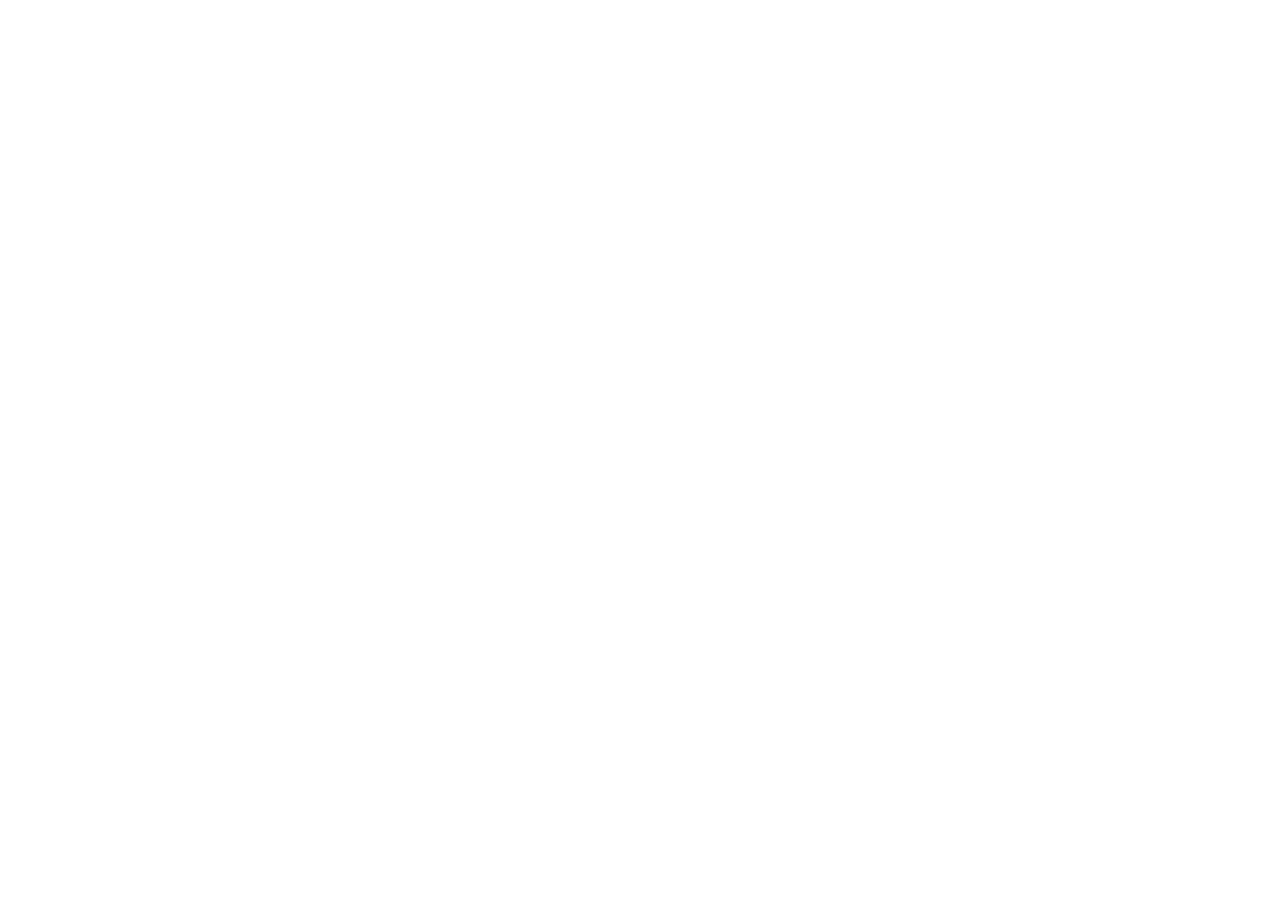
==== employees/employee.html @ 6f058da3 "first commit" ====
<!DOCTYPE html>
<html lang="en">
<head>
    <meta charset="UTF-8">
    <meta http-equiv="X-UA-Compatible" content="IE=edge">
    <meta name="viewport" content="width=device-width, initial-scale=1.0">
    <link rel="stylesheet" href="../Styles/employee.css">
    <title>Vista Empleado</title>
</head>
<body>
    <div id="container" class="container">


    </div>
    
    <script src="../Js/employee.js"></script>
</body>
</html>
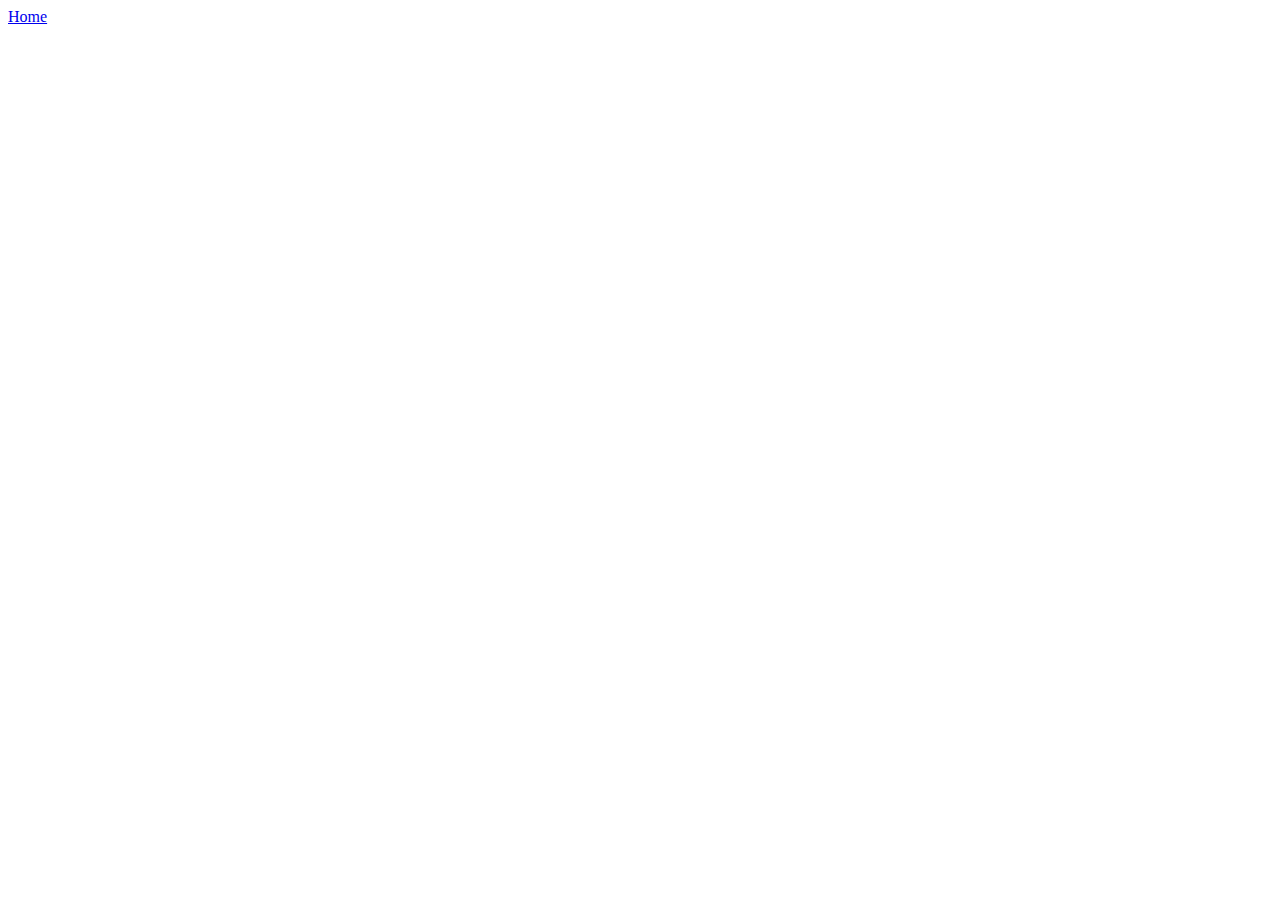
==== commit 9687abc0: "desgin to show employees" ====
--- a/employees/employee.html
+++ b/employees/employee.html
@@ -8,6 +8,7 @@
     <title>Vista Empleado</title>
 </head>
 <body>
+    <a href="../index.html">Home</a>
     <div id="container" class="container">
 
 
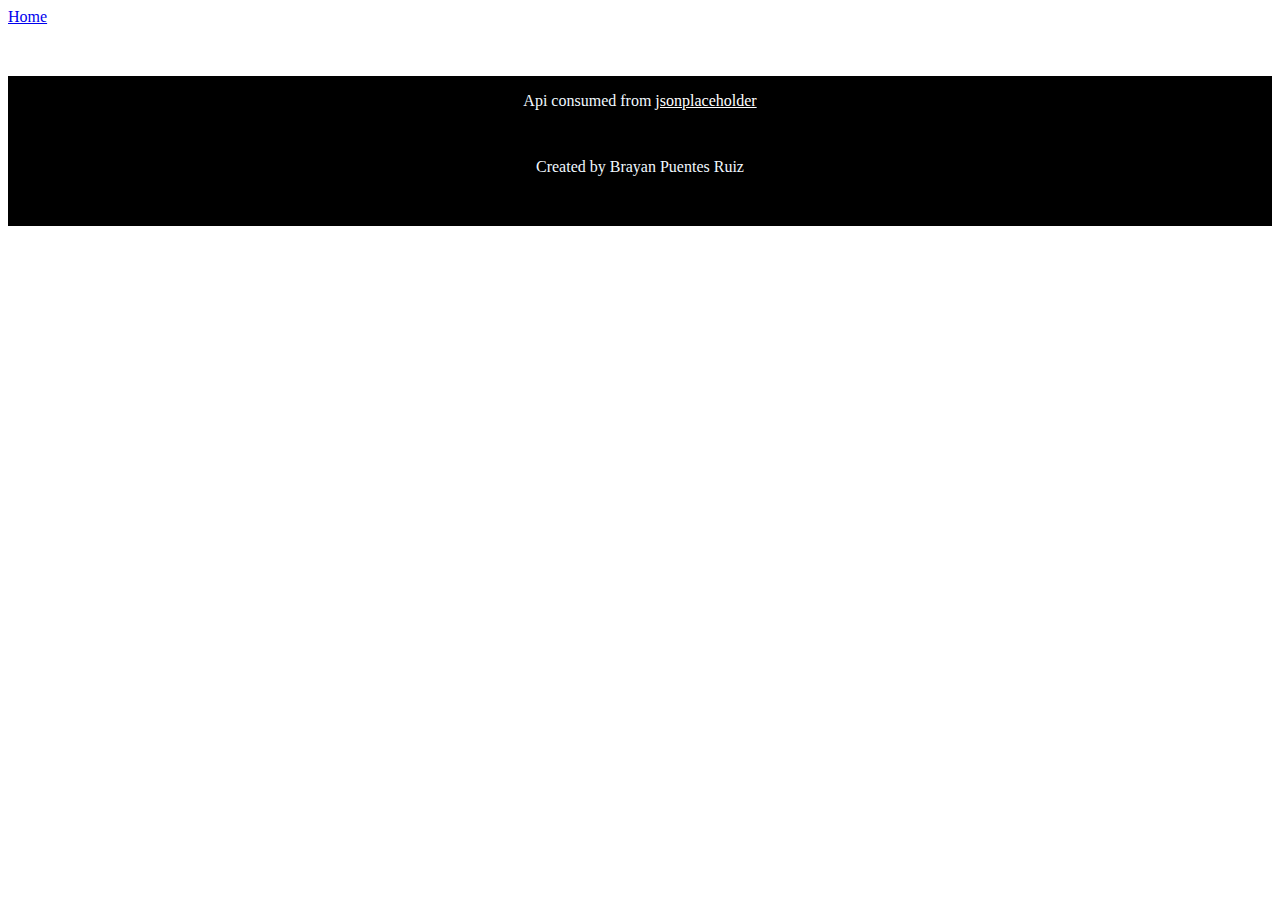
==== commit f37a88d6: "created footer and resposive" ====
--- a/employees/employee.html
+++ b/employees/employee.html
@@ -1,5 +1,6 @@
 <!DOCTYPE html>
 <html lang="en">
+
 <head>
     <meta charset="UTF-8">
     <meta http-equiv="X-UA-Compatible" content="IE=edge">
@@ -7,13 +8,22 @@
     <link rel="stylesheet" href="../Styles/employee.css">
     <title>Vista Empleado</title>
 </head>
+
 <body>
     <a href="../index.html">Home</a>
     <div id="container" class="container">
 
 
     </div>
-    
+    <footer class="footer center">
+        <p>
+            Api consumed from <a href="https://jsonplaceholder.typicode.com/" target="_blank">jsonplaceholder</a>
+        </p>
+        <p>Created by Brayan Puentes Ruiz</p>
+
+    </footer>
+
     <script src="../Js/employee.js"></script>
 </body>
+
 </html>--- a/Styles/employee.css
+++ b/Styles/employee.css
@@ -0,0 +1,36 @@
+
+
+
+
+
+
+
+
+
+
+
+
+
+
+
+
+
+
+
+.footer{
+    width:100%;
+    height:150px;
+    margin-top: 50px;
+    background: #000;
+    color:aliceblue;
+}
+.footer a{
+    
+    color:#fff;
+}
+.footer p{
+    padding: 1em;
+}
+.center{
+    text-align: center;
+}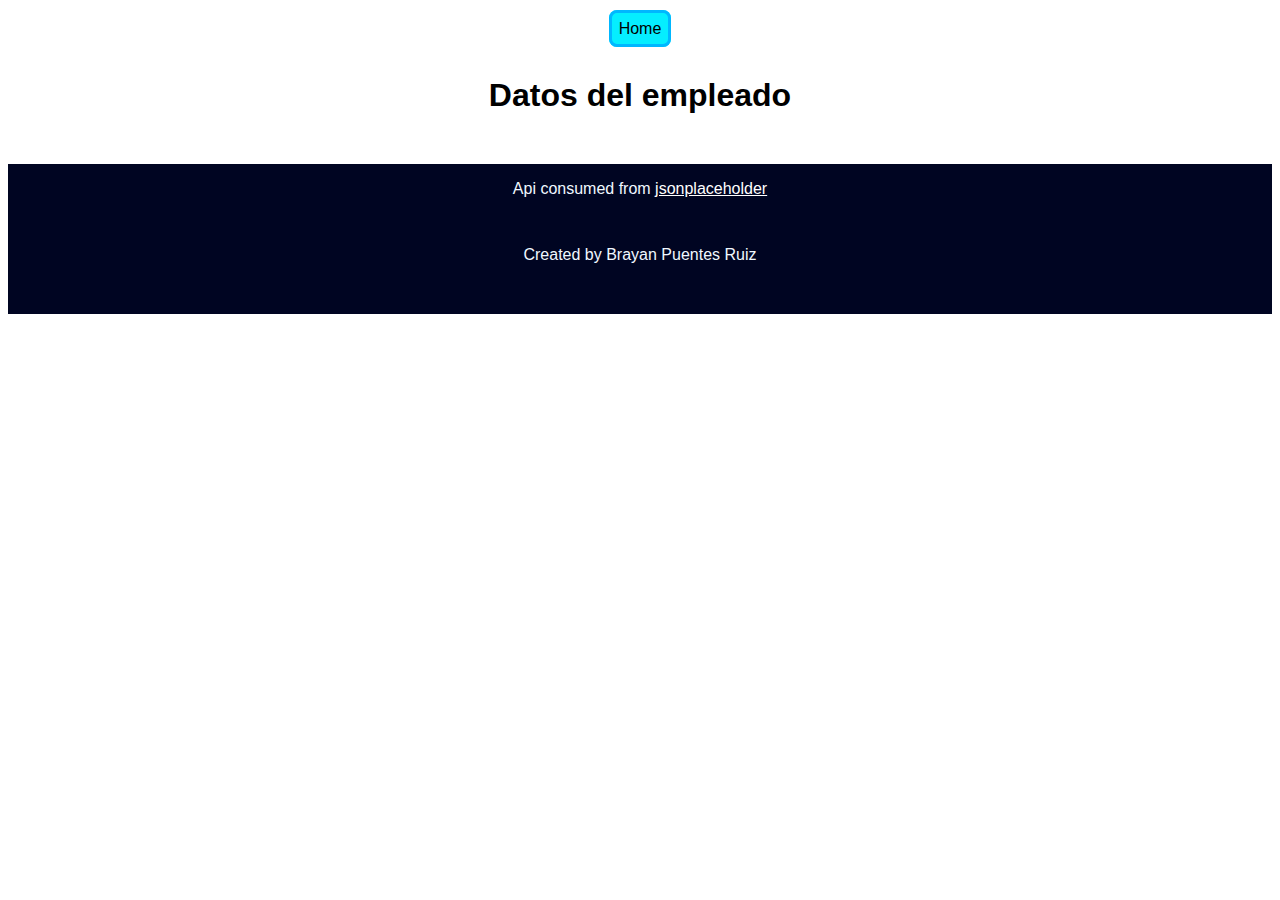
==== commit a5aa2eec: "view employe created" ====
--- a/employees/employee.html
+++ b/employees/employee.html
@@ -10,9 +10,13 @@
 </head>
 
 <body>
-    <a href="../index.html">Home</a>
-    <div id="container" class="container">
-
+    <div class="home-btn center">
+        <a href="../index.html" >Home</a>
+    </div>
+    
+    <br>
+    <h1 class="center">Datos del empleado</h1>
+    <div id="container" class="container center">
 
     </div>
     <footer class="footer center">
--- a/Styles/employee.css
+++ b/Styles/employee.css
@@ -1,36 +1,57 @@
+*{
+    font-family: sans-serif;
+
+}
 
 
+.home-btn{
+    margin-top:20px;
+    cursor: pointer;
+    text-align: center;
+}
+.home-btn a {
 
+    text-decoration: none;
+    background: rgb(5, 238, 255);    
+    border:solid rgb(0, 183, 255) 3px;
+    border-radius: 8px;
+    padding:7px;
+    color:#000;
+}
 
+.container{
+    margin: 2em;
+    background: rgb(160, 228, 255, .6);
+}
 
+.container p{
+    margin: 15px;
+    padding:5px;
+    
+}
 
-
-
-
-
-
-
-
-
-
-
-
+.img-cont{
+    margin:1em;
+    width:80px;
+    
+}
 
 
 .footer{
     width:100%;
     height:150px;
     margin-top: 50px;
-    background: #000;
+    background: #000522;
     color:aliceblue;
 }
 .footer a{
     
     color:#fff;
+    list-style:lower-alpha;
 }
 .footer p{
     padding: 1em;
 }
 .center{
     text-align: center;
-}+}
